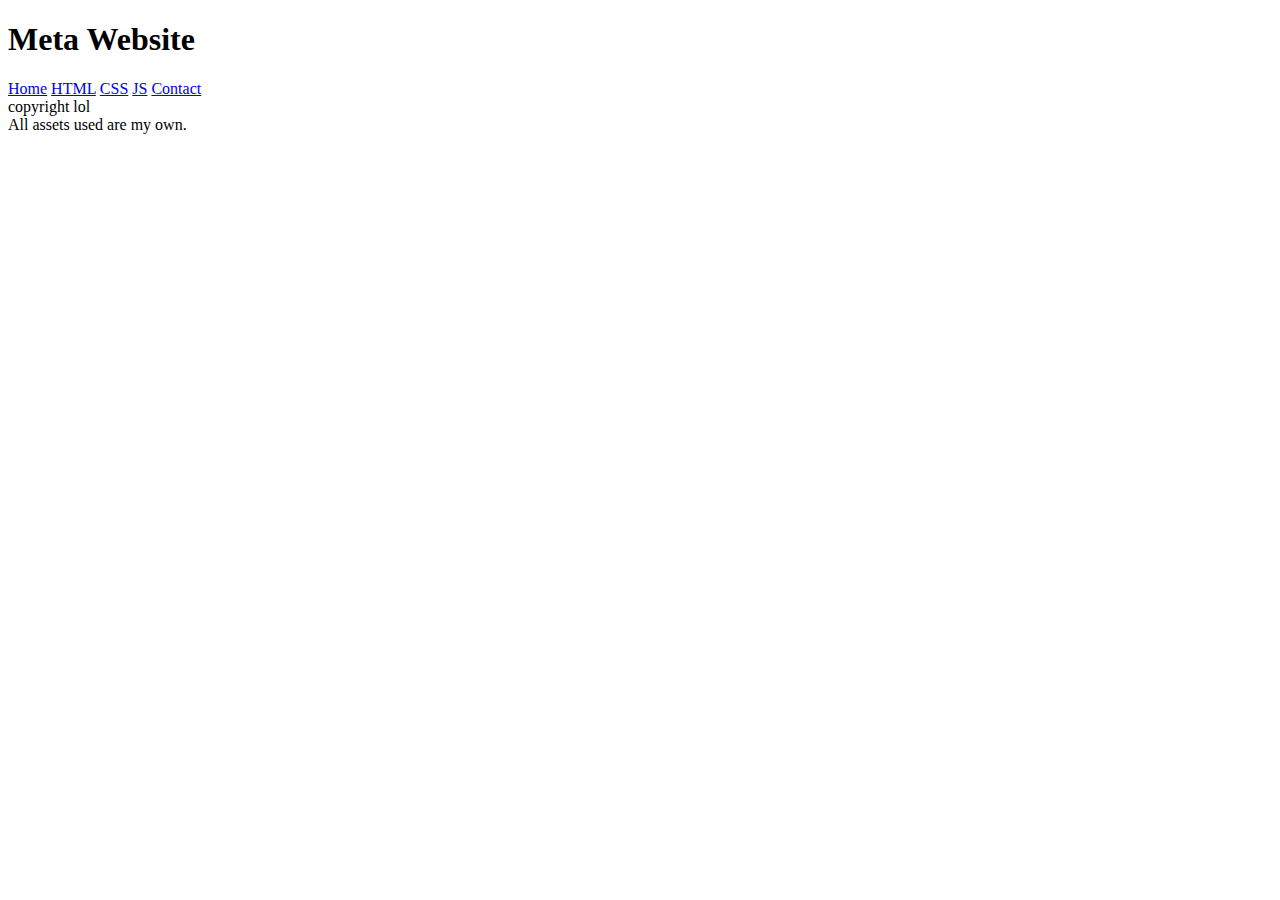
==== index.html @ 5f6cabf4 "Add files via upload" ====
<!DOCTYPE html>
<html>
	<head>
		<meta charset="UTF-8">
		<meta name="viewport" content="width=device-width, initial-scale=1.0">
		<link rel="stylesheet" type="text/css" href="css/style.css">
		<title>Home</title>
		<link rel="preconnect" href="https://fonts.googleapis.com">
		<link rel="preconnect" href="https://fonts.gstatic.com" crossorigin>
		<link href="https://fonts.googleapis.com/css2?family=Roboto&family=Roboto+Slab&display=swap" rel="stylesheet">

	</head>
	<body>
		<header>
			<h1>Meta Website</h1>
		</header>
		<nav>
			<!--Active page button is displayed as green instead of gray-->
			<a class="active-page" href="index.html">Home</a>
			<a href="html_page.html">HTML</a>
			<a href="css_page.html">CSS</a>
			<a href="js_page.html">JS</a>
			<a href="contact.html">Contact</a>
		</nav>
		<main>
			<section>
				
			</section>
			<section>
				
			</section>
		</main>
		<footer>
			copyright lol<br>
			All assets used are my own.
		</footer>
		<script src="javascript/javascript.js"></script>
	</body>
</html>
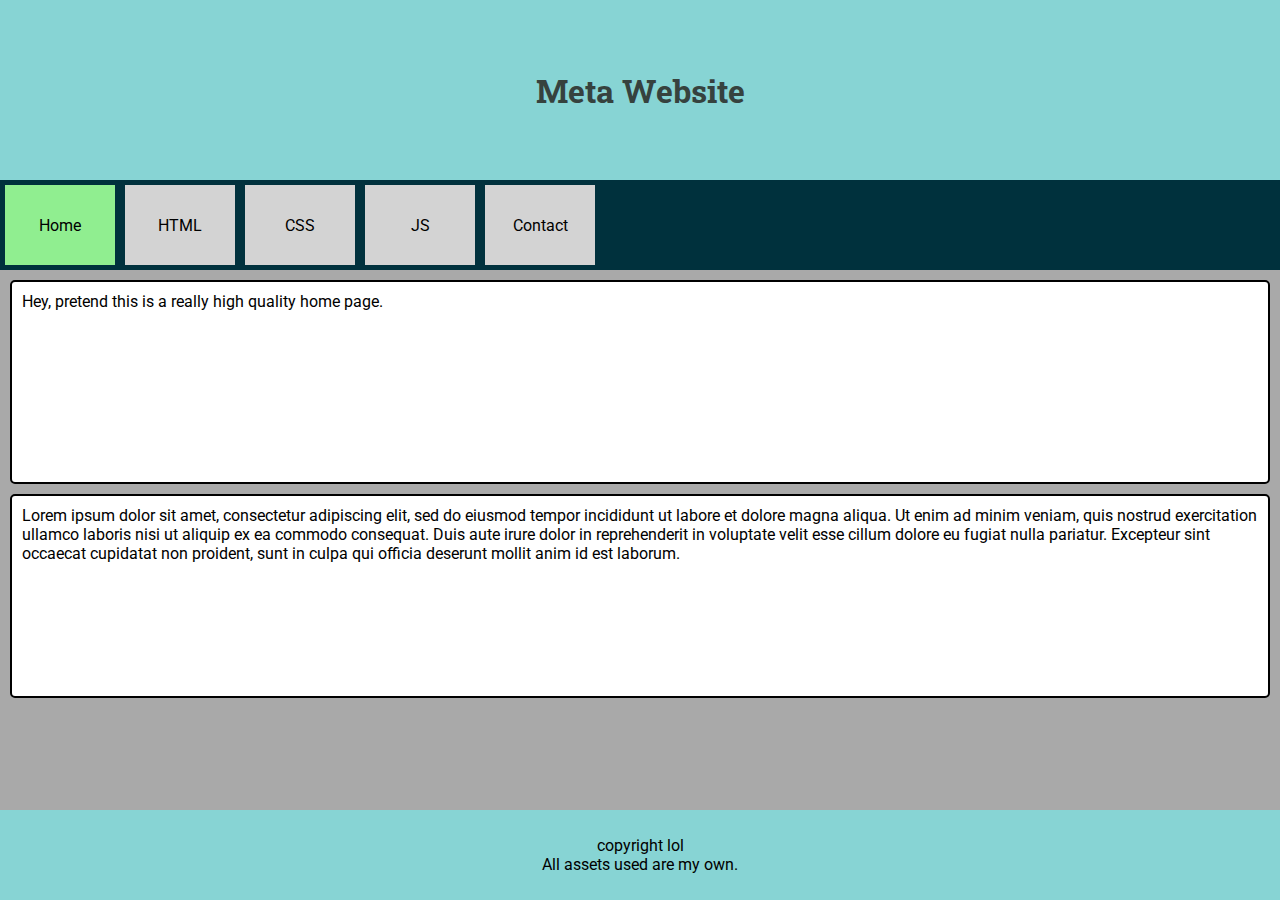
==== commit 60a0a695: "Update index.html" ====
--- a/index.html
+++ b/index.html
@@ -24,10 +24,10 @@
 		</nav>
 		<main>
 			<section>
-				
+				Hey, pretend this is a really high quality home page.
 			</section>
 			<section>
-				
+				Lorem ipsum dolor sit amet, consectetur adipiscing elit, sed do eiusmod tempor incididunt ut labore et dolore magna aliqua. Ut enim ad minim veniam, quis nostrud exercitation ullamco laboris nisi ut aliquip ex ea commodo consequat. Duis aute irure dolor in reprehenderit in voluptate velit esse cillum dolore eu fugiat nulla pariatur. Excepteur sint occaecat cupidatat non proident, sunt in culpa qui officia deserunt mollit anim id est laborum.
 			</section>
 		</main>
 		<footer>
@@ -36,4 +36,4 @@
 		</footer>
 		<script src="javascript/javascript.js"></script>
 	</body>
-</html>+</html>
--- a/css/style.css
+++ b/css/style.css
@@ -0,0 +1,153 @@
+* {
+	margin: 0;
+	padding: 0;
+	font-family: 'Roboto', sans-serif;
+}
+
+header {
+	min-height: 20vh;
+	background-color: #87d4d4;
+	/* Centering */
+	display: flex;
+	align-items: center;
+	justify-content: center;
+}
+
+h1 {
+	text-align: center;
+	font-family: 'Roboto Slab', serif;
+	color: #36423e;
+}
+
+h2 {
+	font-family: 'Roboto Slab', serif;
+}
+
+
+/*Navigation bar*/
+nav {
+	min-height: 10vh;
+	background-color: #00313d;
+	display: flex;
+	flex-direction: row;
+}
+
+/*Navigation buttons*/
+nav a {
+	min-height: 5vh;
+	min-width: 10vh;
+	padding: 5px 10px;
+	margin: 5px;
+	background-color: lightgray;
+	text-decoration: none;
+	color: black;
+	/* Centering */
+	display: flex;
+	align-items: center;
+	justify-content: center;
+	
+}
+/*Make button for current page green*/
+.active-page {
+	background-color: lightgreen;
+}
+
+
+footer {
+	min-height: 10vh;
+	background-color: #87d4d4;
+	color: black;
+	text-align: center;
+	/* Centering */
+	display: flex;
+	align-items: center;
+	justify-content: center;
+}
+
+main {
+	/*calc() used so that I can apply the top and bottom paddings without having the page always be at least 20 pixels more than the viewport height*/
+	min-height: calc(60vh - 20px);
+	background-color: darkgray;
+	padding-top: 10px;
+	padding-bottom: 10px;
+}
+
+section {
+	min-height: 20vh;
+	background-color: white;
+	border: 2px black solid;
+	padding: 10px;
+	margin: 0 10px 10px;
+	border-radius: 5px;
+}
+
+img {
+	max-width: 80vw;
+}
+
+
+/*Section used in the contact page*/
+.tall-section {
+	min-height: 50vh;
+}
+
+/*Styles for code block section*/
+.code-section {
+	display: flex;
+}
+
+
+.section-text {
+	width: 60%;	
+}
+
+.code {
+	width: 40%;
+	background-color: lightgray;
+}
+
+code {
+	font-family: monospace;
+	white-space: pre;
+}
+
+
+/*Code is hidden by default*/
+#code_block {
+	display: none;
+}
+
+
+
+/*Prevent navigation bar from overflowing on smaller screens*/
+@media only screen and (max-width: 600px) {
+	nav {
+		flex-direction: column;
+	}
+	
+}
+
+
+/*Styles that apply to smartphones*/
+/*If the device screen is <= 425 pixels wide, the navbar will be stacked vertically*/
+@media only screen and (max-width: 426px) {
+	.code-section {
+		flex-direction: column;
+	}
+	
+	.section-text {
+		width: initial;
+	}
+
+	.code {
+		width: initial;
+		background-color: lightgray;
+	}
+	
+}
+
+
+
+
+
+
